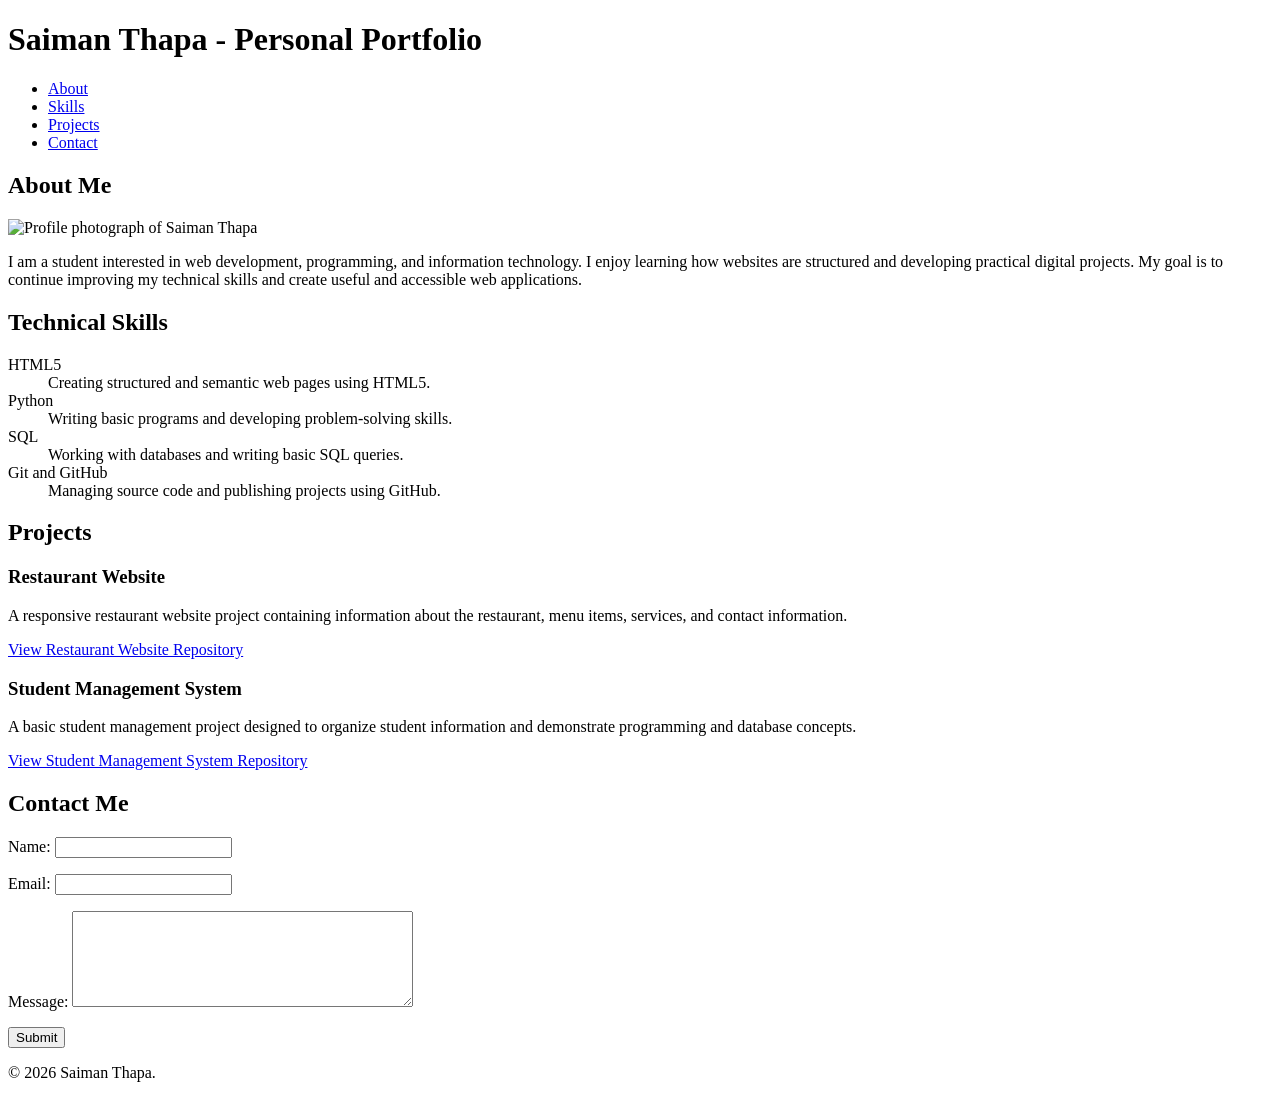
==== week 2.html @ 6bf3c711 "Add files via upload" ====
<!DOCTYPE html>
<html lang="en">
    <head>
        <meta charset="UTF-8">
        <meta name="viewport" content="width=device-width, initial-scale=1.0">
        <title>Personal Portfolio</title> </head>
    <body>
        <header>
            <h1>Saiman Thapa - Personal Portfolio</h1>
            <nav>
                <ul>
                    <li><a href="#about">About</a></li>
                    <li><a href="#skills">Skills</a></li>
                    <li><a href="#projects">Projects</a></li>
                    <li><a href="#contact">Contact</a></li>
                </ul>
            </nav>
        </header>
        <main>
            <section id="about">
                <h2>About Me</h2>

                <img src="image.jpg" alt="Profile photograph of Saiman Thapa"
                    width="250">

                <p>
                    I am a student interested in web development, programming,
                    and
                    information technology. I enjoy learning how websites are
                    structured and developing practical digital projects. My
                    goal
                    is to continue improving my technical skills and create
                    useful
                    and accessible web applications.
                </p>
            </section>
            <section id="skills">
                <h2>Technical Skills</h2>

                <dl>
                    <dt>HTML5</dt>
                    <dd>Creating structured and semantic web pages using
                        HTML5.</dd>

                    <dt>Python</dt>
                    <dd>Writing basic programs and developing problem-solving
                        skills.</dd>

                    <dt>SQL</dt>
                    <dd>Working with databases and writing basic SQL
                        queries.</dd>

                    <dt>Git and GitHub</dt>
                    <dd>Managing source code and publishing projects using
                        GitHub.</dd>
                </dl>
            </section>
            <section id="projects">
                <h2>Projects</h2>

                <article>
                    <h3>Restaurant Website</h3>

                    <p>
                        A responsive restaurant website project containing
                        information about the restaurant, menu items, services,
                        and contact information.
                    </p>

                    <p>
                        <a
                            href="https://github.com/yourusername/restaurant-website">
                            View Restaurant Website Repository
                        </a>
                    </p>
                </article>
                <article>
                    <h3>Student Management System</h3>

                    <p>
                        A basic student management project designed to organize
                        student information and demonstrate programming and
                        database concepts.
                    </p>

                    <p>
                        <a
                            href="https://github.com/Hazard64/student-management-system">
                            View Student Management System Repository
                        </a>
                    </p>
                </article>
            </section>
            <section id="contact">
                <h2>Contact Me</h2>
                <form action="#" method="post">
                    <p>
                        <label for="name">Name:</label>
                        <input type="text" id="name" name="name" required>
                    </p>
                    <p>
                        <label for="email">Email:</label>
                        <input type="email" id="email" name="email" required>
                    </p>
                    <p>
                        <label for="message">Message:</label>
                        <textarea id="message" name="message" rows="6" cols="40"
                            required></textarea>
                    </p>
                    <p>
                        <button type="submit">Submit</button>
                    </p>
                </form>
            </section>
        </main>
        <footer>
            <p>&copy; 2026 Saiman Thapa.</p>
        </footer>
    </body>
</html>
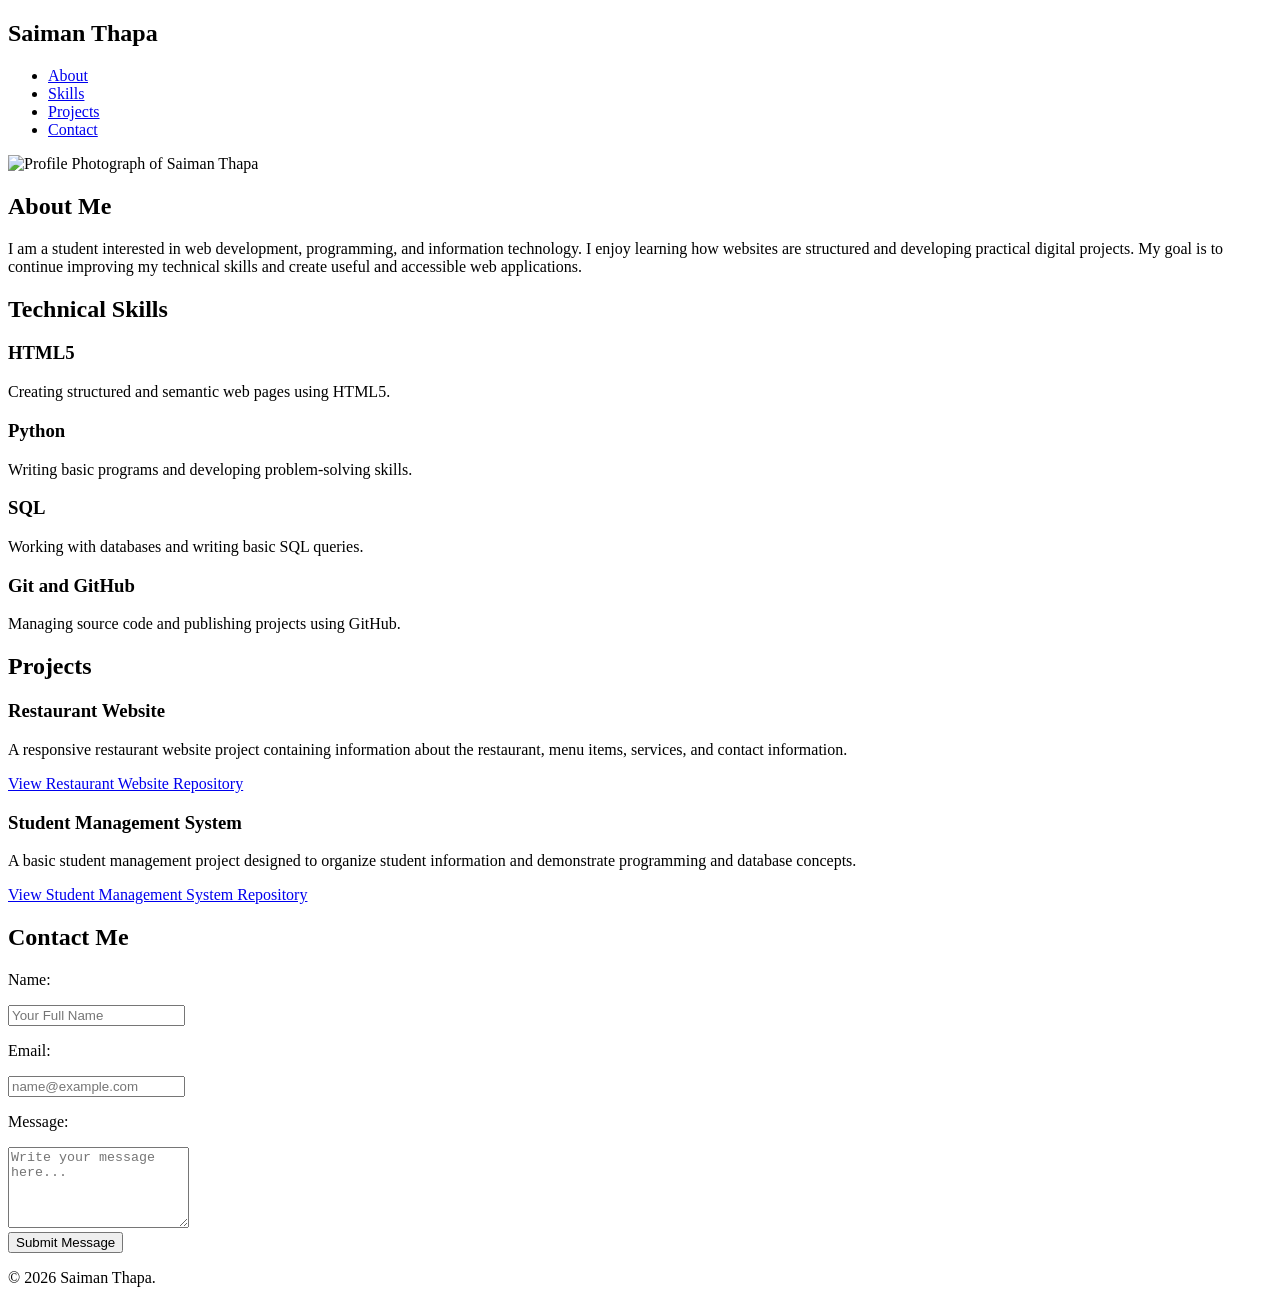
==== commit 4d343f1e: "Update week 2.html Updated the structure and styling of the personal portfolio webpage, including na" ====
--- a/week 2.html
+++ b/week 2.html
@@ -1,120 +1,105 @@
 <!DOCTYPE html>
 <html lang="en">
-    <head>
-        <meta charset="UTF-8">
-        <meta name="viewport" content="width=device-width, initial-scale=1.0">
-        <title>Personal Portfolio</title> </head>
-    <body>
-        <header>
-            <h1>Saiman Thapa - Personal Portfolio</h1>
-            <nav>
-                <ul>
-                    <li><a href="#about">About</a></li>
-                    <li><a href="#skills">Skills</a></li>
-                    <li><a href="#projects">Projects</a></li>
-                    <li><a href="#contact">Contact</a></li>
-                </ul>
-            </nav>
-        </header>
-        <main>
-            <section id="about">
-                <h2>About Me</h2>
+<head>
+    <meta charset="UTF-8">
+    <meta name="viewport" content="width=device-width, initial-scale=1.0">
+    <title>Saiman Thapa Portfolio</title>
+    <link rel="stylesheet" href="./css/week 2.css">
+</head>
+<body>
+    <header>
+        <div class="navbar">
+            <div class="logo">
+                <h2>Saiman Thapa</h2>
+            </div>
+            <ul class="box">
+                <li><a href="#about">About</a></li>
+                <li><a href="#skills">Skills</a></li>
+                <li><a href="#projects">Projects</a></li>
+                <li><a href="#contact">Contact</a></li>
+            </ul>
+        </div>
+    </header>
 
-                <img src="image.jpg" alt="Profile photograph of Saiman Thapa"
-                    width="250">
+    <main>
+        <section id="about" class="block about-layout">
+            <div class="about-image">
+                <img src="image.jpg" alt="Profile Photograph of Saiman Thapa">
+            </div>
+            <div class="about-text">
+                <h1>About Me</h1>
+                <p class="paragraph">
+                    I am a student interested in web development, programming, and information technology. 
+                    I enjoy learning how websites are structured and developing practical digital projects. 
+                    My goal is to continue improving my technical skills and create useful and accessible web applications.
+                </p>
+            </div>
+        </section>
 
-                <p>
-                    I am a student interested in web development, programming,
-                    and
-                    information technology. I enjoy learning how websites are
-                    structured and developing practical digital projects. My
-                    goal
-                    is to continue improving my technical skills and create
-                    useful
-                    and accessible web applications.
-                </p>
-            </section>
-            <section id="skills">
-                <h2>Technical Skills</h2>
+        <section id="skills" class="block">
+            <h1>Technical Skills</h1>
+            <div class="skills-container">
+                <div class="part_1">
+                    <h3>HTML5</h3>
+                    <p>Creating structured and semantic web pages using HTML5.</p>
+                </div>
+                <div class="part_1">
+                    <h3>Python</h3>
+                    <p>Writing basic programs and developing problem-solving skills.</p>
+                </div>
+                <div class="part_1">
+                    <h3>SQL</h3>
+                    <p>Working with databases and writing basic SQL queries.</p>
+                </div>
+                <div class="part_1">
+                    <h3>Git and GitHub</h3>
+                    <p>Managing source code and publishing projects using GitHub.</p>
+                </div>
+            </div>
+        </section>
 
-                <dl>
-                    <dt>HTML5</dt>
-                    <dd>Creating structured and semantic web pages using
-                        HTML5.</dd>
+        <section id="projects" class="block">
+            <h1>Projects</h1>
+            <div class="products">
+                <div class="part_2">
+                    <h3>Restaurant Website</h3>
+                    <p>A responsive restaurant website project containing information about the restaurant, menu items, services, and contact information.</p>
+                    <a href="#" class="btn1">View Restaurant Website Repository</a>
+                </div>
 
-                    <dt>Python</dt>
-                    <dd>Writing basic programs and developing problem-solving
-                        skills.</dd>
+                <div class="part_2">
+                    <h3>Student Management System</h3>
+                    <p>A basic student management project designed to organize student information and demonstrate programming and database concepts.</p>
+                    <a href="#" class="btn1">View Student Management System Repository</a>
+                </div>
+            </div>
+        </section>
 
-                    <dt>SQL</dt>
-                    <dd>Working with databases and writing basic SQL
-                        queries.</dd>
+        <section id="contact" class="block">
+            <h1>Contact Me</h1>
+            <div class="contact">
+                <form action="#" method="POST">
+                    <p>Name:</p>
+                    <input type="text" name="name" required placeholder="Your Full Name">
+                    
+                    <p>Email:</p>
+                    <input type="email" name="email" required placeholder="name@example.com">
+                    
+                    <p>Message:</p>
+                    <textarea name="message" rows="5" required placeholder="Write your message here..."></textarea>
+                    
+                    <div id="btncontainer">
+                        <button type="submit" id="btn1">Submit Message</button>
+                    </div>
+                </form>
+            </div>
+        </section>
 
-                    <dt>Git and GitHub</dt>
-                    <dd>Managing source code and publishing projects using
-                        GitHub.</dd>
-                </dl>
-            </section>
-            <section id="projects">
-                <h2>Projects</h2>
+    </main>
 
-                <article>
-                    <h3>Restaurant Website</h3>
+    <footer>
+        <p>&copy; 2026 Saiman Thapa. </p>
+    </footer>
 
-                    <p>
-                        A responsive restaurant website project containing
-                        information about the restaurant, menu items, services,
-                        and contact information.
-                    </p>
-
-                    <p>
-                        <a
-                            href="https://github.com/yourusername/restaurant-website">
-                            View Restaurant Website Repository
-                        </a>
-                    </p>
-                </article>
-                <article>
-                    <h3>Student Management System</h3>
-
-                    <p>
-                        A basic student management project designed to organize
-                        student information and demonstrate programming and
-                        database concepts.
-                    </p>
-
-                    <p>
-                        <a
-                            href="https://github.com/Hazard64/student-management-system">
-                            View Student Management System Repository
-                        </a>
-                    </p>
-                </article>
-            </section>
-            <section id="contact">
-                <h2>Contact Me</h2>
-                <form action="#" method="post">
-                    <p>
-                        <label for="name">Name:</label>
-                        <input type="text" id="name" name="name" required>
-                    </p>
-                    <p>
-                        <label for="email">Email:</label>
-                        <input type="email" id="email" name="email" required>
-                    </p>
-                    <p>
-                        <label for="message">Message:</label>
-                        <textarea id="message" name="message" rows="6" cols="40"
-                            required></textarea>
-                    </p>
-                    <p>
-                        <button type="submit">Submit</button>
-                    </p>
-                </form>
-            </section>
-        </main>
-        <footer>
-            <p>&copy; 2026 Saiman Thapa.</p>
-        </footer>
-    </body>
+</body>
 </html>
